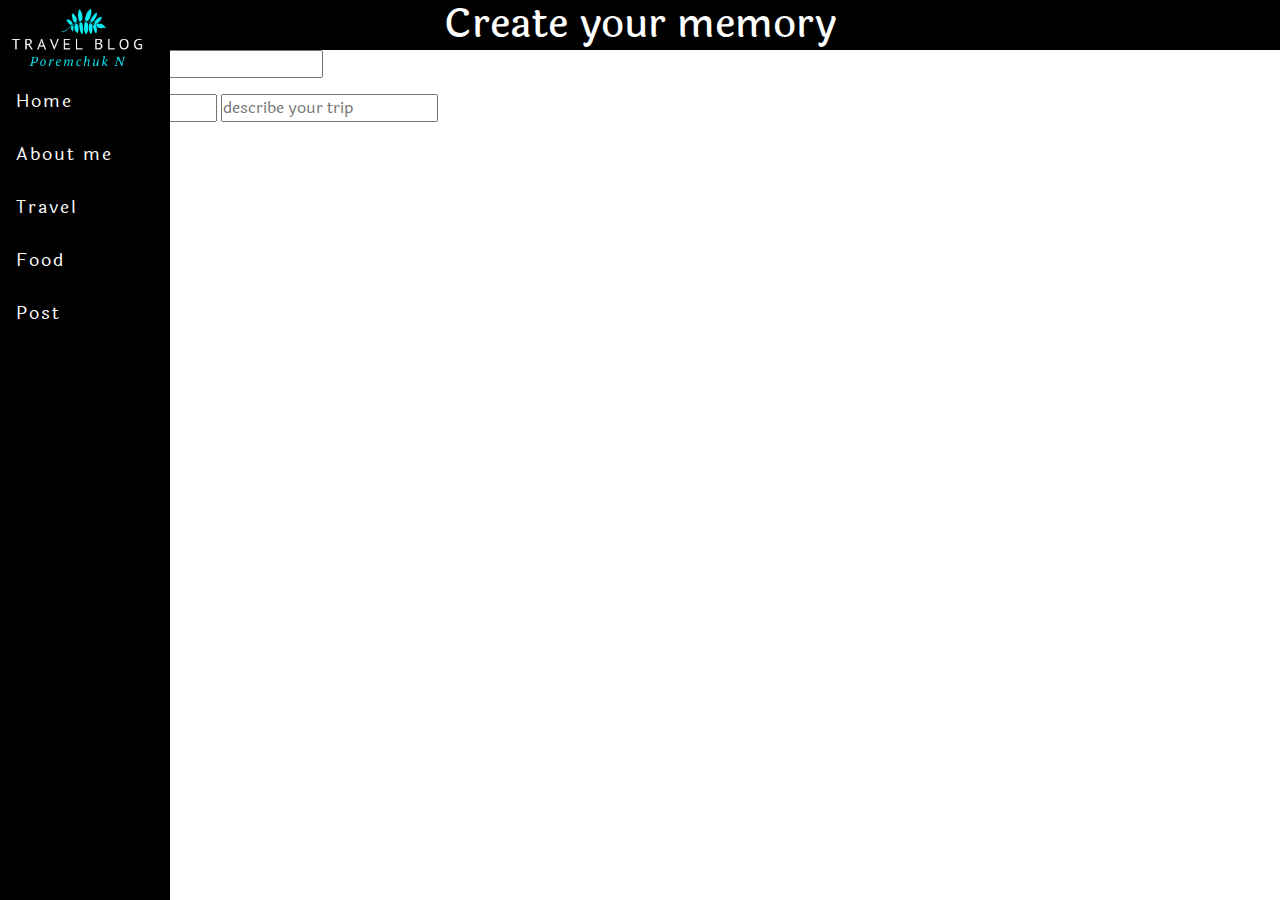
==== adminpanel/adminPanel.html @ a4c9e182 "start admin" ====
<!DOCTYPE html>
<html lang="en">
<head>
    <meta charset="UTF-8">
    <title>Title</title>
    <link rel="stylesheet" href="adminstyle.css">
     <script src="https://ajax.googleapis.com/ajax/libs/jquery/3.3.1/jquery.min.js"></script>
    <link rel="stylesheet" href="https://stackpath.bootstrapcdn.com/bootstrap/4.3.1/css/bootstrap.min.css" integrity="sha384-ggOyR0iXCbMQv3Xipma34MD+dH/1fQ784/j6cY/iJTQUOhcWr7x9JvoRxT2MZw1T" crossorigin="anonymous">
</head>
<body>
<div class="container-adminPanel">
    <div class="navbar-left">
    <a href = "" class="logo"><img class="logo-adminPanel" src="../img/small.png" height="98" width="206"></a>
<ul class="nav flex-column">
    <li class="nav-item">
        <a class="nav-link active" href="#">Home</a>
    </li>
    <li class="nav-item">
        <a class="nav-link" href="#">About me</a>
    </li>
    <li class="nav-item">
        <a class="nav-link" href="#">Travel</a>
    </li>
    <li class="nav-item">
        <a class="nav-link" href="#">Food</a>
    </li>
    <li class="nav-item">
        <a class="nav-link" href="#" id="onclick-post">Post</a>
    </li>
</ul>
    </div>
    <div>
        <div class="title-adminPanel">
            <h1 class="title-admin">Create your memory</h1>
        </div>

    <div class="form-group" id="img-url">
        <button type="button" class="upload-img" id="upload-img">Upload image</button>
        <input class="travel-img" id="url-img" placeholder="Image">
    </div>
    <div class="form-group" id="travel-story">
        <input type="text" class="title-story" id="title-story" placeholder="Title Country">
        <input type="text" class="travel-story" placeholder="describe your trip">
    </div>
</div>
</div>
</body>
<script src="https://code.jquery.com/jquery-3.3.1.slim.min.js" integrity="sha384-q8i/X+965DzO0rT7abK41JStQIAqVgRVzpbzo5smXKp4YfRvH+8abtTE1Pi6jizo" crossorigin="anonymous"></script>
<script src="https://cdnjs.cloudflare.com/ajax/libs/popper.js/1.14.7/umd/popper.min.js" integrity="sha384-UO2eT0CpHqdSJQ6hJty5KVphtPhzWj9WO1clHTMGa3JDZwrnQq4sF86dIHNDz0W1" crossorigin="anonymous"></script>
<script src="https://stackpath.bootstrapcdn.com/bootstrap/4.3.1/js/bootstrap.min.js" integrity="sha384-JjSmVgyd0p3pXB1rRibZUAYoIIy6OrQ6VrjIEaFf/nJGzIxFDsf4x0xIM+B07jRM" crossorigin="anonymous"></script>
<script src="adminJS.js"></script>

</html>
---- adminpanel/adminstyle.css ----
@import "https://fonts.googleapis.com/css?family=Laila";

body,html{
    width: 100%;
    height: 100%;
    overflow: hidden;
    background: url(bgAdminPanel.jpg);
    background-size: cover;
}
*{
    margin: 0;
    padding: 0;
    box-sizing: border-box;
    font-family: 'Laila', serif;
}
.container-adminPanel{
    position: absolute;
    width: 100%;
    height: 100%;
}
.navbar-left {
    display: block;
    position: absolute;
    width: 170px;
    height: 100%;
    top: 0;
    left: 0;
    background-color: black;
}
.nav-link {
    margin-top: 10px;
    font-size: 18px;
    letter-spacing: 2px;
    font-family: 'Laila', serif;
    color: #ffffff;
}
.nav-link:hover {
    color: #0bebf4;}
.logo-adminPanel{display: block;
    margin-left: 10px;
    padding-top: 5px;
    height: 70px;
    width: auto;
}
.title-adminPanel{
    width: 100%;
    height: 50px;
    background: black;
    text-align: center;
}
.title-admin{
    color: white;

}
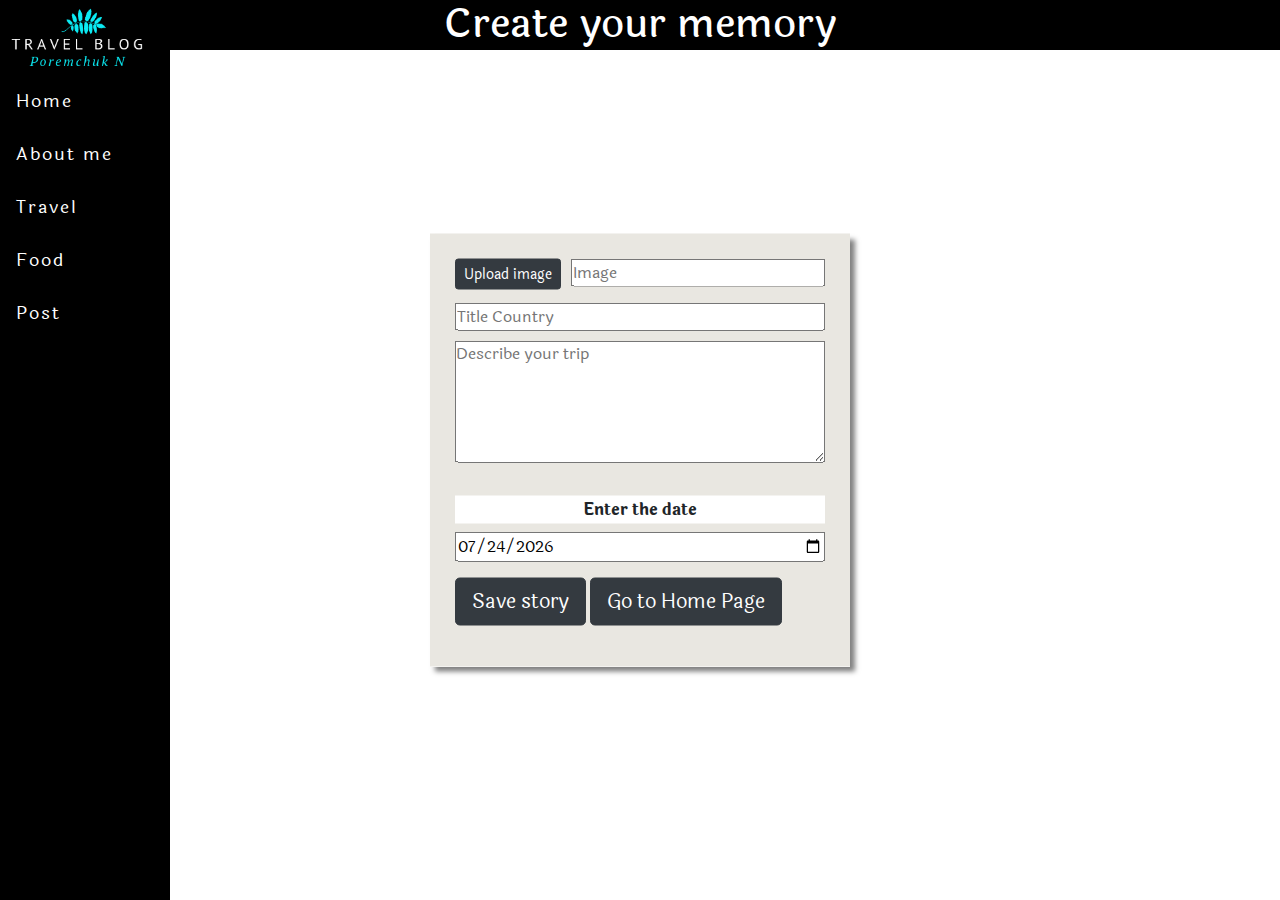
==== commit 1a502107: "admin" ====
--- a/adminpanel/adminPanel.html
+++ b/adminpanel/adminPanel.html
@@ -33,16 +33,26 @@
         <div class="title-adminPanel">
             <h1 class="title-admin">Create your memory</h1>
         </div>
+        <div class="container-memories">
+        <div class="form-group" id="img-url">
 
-    <div class="form-group" id="img-url">
-        <button type="button" class="upload-img" id="upload-img">Upload image</button>
-        <input class="travel-img" id="url-img" placeholder="Image">
-    </div>
-    <div class="form-group" id="travel-story">
-        <input type="text" class="title-story" id="title-story" placeholder="Title Country">
-        <input type="text" class="travel-story" placeholder="describe your trip">
-    </div>
-</div>
+            <button type="button"  id="upload-img" class="btn btn-dark btn-sm">Upload image</button>
+            <div class="input-img">
+                <input class="travel-img" id="url-img" placeholder="Image"></div>
+        </div>
+        <div class="form-group" id="travel-story">
+            <input type="text" class="title-story" id="myTitle-story" placeholder="Title Country">
+            <textarea class="text-story"  rows="5" id="myText-story" placeholder="Describe your trip"></textarea>
+        </div>
+        <div class="form-group" id="date">
+            <label for="dataToday">Enter the date</label>
+         <input type="date" id="dataToday">
+        </div>
+        <div class="form-group" id="buttons-admin">
+            <button type="button" class="btn btn-dark btn-lg">Save story</button>
+            <button type="button" class="btn btn-dark btn-lg">Go to Home Page</button> </div>
+        </div>
+        </div>
 </div>
 </body>
 <script src="https://code.jquery.com/jquery-3.3.1.slim.min.js" integrity="sha384-q8i/X+965DzO0rT7abK41JStQIAqVgRVzpbzo5smXKp4YfRvH+8abtTE1Pi6jizo" crossorigin="anonymous"></script>
--- a/adminpanel/adminstyle.css
+++ b/adminpanel/adminstyle.css
@@ -50,7 +50,53 @@
 }
 .title-admin{
     color: white;
+}
+.container-memories{
+    display: block;
+    background: rgba(183, 179, 157, 0.31);
+    padding: 25px;
+    width: 420px;
+    height: auto;
+    position: absolute;
+    top: 50%;
+    left: 50%;
+    transform: translate(-50%, -50%);
+    box-shadow: 5px 5px 5px 0 rgba(0,0,0,0.50);
+    transition: all 0.3s ease-in;
+}
+.form-group .input-img {
+    overflow: hidden;
+    padding-left: 10px;
+}
 
+.form-group .travel-img {
+    width: 100%;
+  }
+#upload-img {
+    float: left;
+}
+
+.title-story,
+.text-story{
+    width: 100%;
+    margin-bottom: 10px;
+}
+#date{
+    display: flex;
+    flex-flow:column nowrap;
+    text-align: center;
+}
+label{
+    font-weight: bold;
+    background: white;
+    text-decoration-color: black;
+   padding: 2px 10px 2px 10px;
+}
+#buttons-admin{
+    display: inline-block;
+    width: 100%;
 }
 
 
+
+
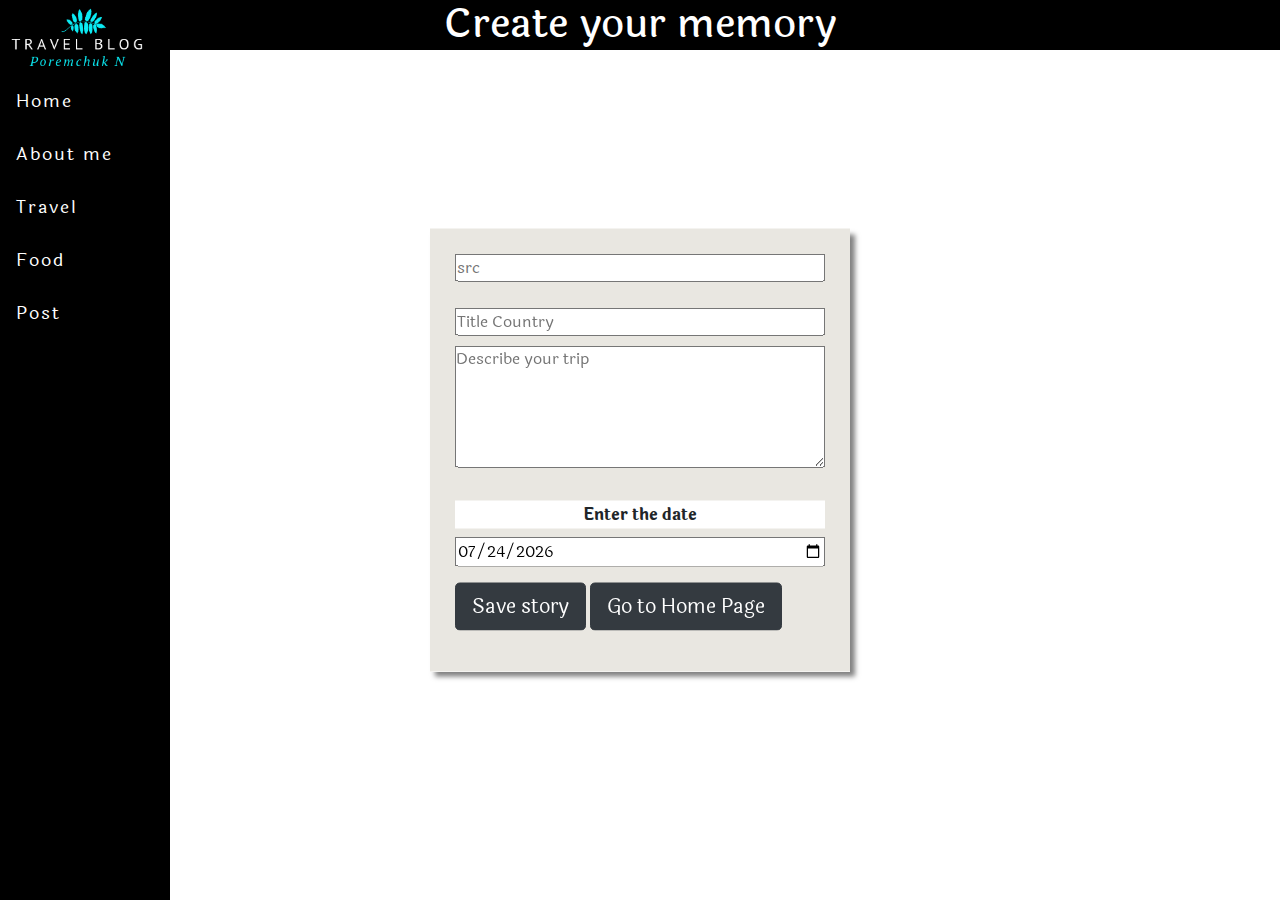
==== commit 40bba6e6: "myStory" ====
--- a/adminpanel/adminPanel.html
+++ b/adminpanel/adminPanel.html
@@ -4,60 +4,69 @@
     <meta charset="UTF-8">
     <title>Title</title>
     <link rel="stylesheet" href="adminstyle.css">
-     <script src="https://ajax.googleapis.com/ajax/libs/jquery/3.3.1/jquery.min.js"></script>
-    <link rel="stylesheet" href="https://stackpath.bootstrapcdn.com/bootstrap/4.3.1/css/bootstrap.min.css" integrity="sha384-ggOyR0iXCbMQv3Xipma34MD+dH/1fQ784/j6cY/iJTQUOhcWr7x9JvoRxT2MZw1T" crossorigin="anonymous">
+    <script src="https://ajax.googleapis.com/ajax/libs/jquery/3.3.1/jquery.min.js"></script>
+    <link rel="stylesheet" href="https://stackpath.bootstrapcdn.com/bootstrap/4.3.1/css/bootstrap.min.css"
+          integrity="sha384-ggOyR0iXCbMQv3Xipma34MD+dH/1fQ784/j6cY/iJTQUOhcWr7x9JvoRxT2MZw1T" crossorigin="anonymous">
+    <script src="../login/login.js"></script>
+    <script src="adminJS.js"></script>
 </head>
 <body>
 <div class="container-adminPanel">
     <div class="navbar-left">
-    <a href = "" class="logo"><img class="logo-adminPanel" src="../img/small.png" height="98" width="206"></a>
-<ul class="nav flex-column">
-    <li class="nav-item">
-        <a class="nav-link active" href="#">Home</a>
-    </li>
-    <li class="nav-item">
-        <a class="nav-link" href="#">About me</a>
-    </li>
-    <li class="nav-item">
-        <a class="nav-link" href="#">Travel</a>
-    </li>
-    <li class="nav-item">
-        <a class="nav-link" href="#">Food</a>
-    </li>
-    <li class="nav-item">
-        <a class="nav-link" href="#" id="onclick-post">Post</a>
-    </li>
-</ul>
+        <a href="" class="logo"><img class="logo-adminPanel" src="../img/small.png" height="98" width="206"></a>
+        <ul class="nav flex-column">
+            <li class="nav-item">
+                <a class="nav-link active" href="../index.html">Home</a>
+            </li>
+            <li class="nav-item">
+                <a class="nav-link" href="#routes">About me</a>
+            </li>
+            <li class="nav-item">
+                <a class="nav-link" href="#travel-section">Travel</a>
+            </li>
+            <li class="nav-item">
+                <a class="nav-link" href="#food-section">Food</a>
+            </li>
+            <li class="nav-item">
+                <!--берігає і постить story-->
+                <a class="nav-link" id="onclick-post"href="#food-section">Post</a>
+            </li>
+        </ul>
     </div>
     <div>
         <div class="title-adminPanel">
             <h1 class="title-admin">Create your memory</h1>
         </div>
         <div class="container-memories">
-        <div class="form-group" id="img-url">
-
-            <button type="button"  id="upload-img" class="btn btn-dark btn-sm">Upload image</button>
-            <div class="input-img">
-                <input class="travel-img" id="url-img" placeholder="Image"></div>
+            <div class="form-group" id="img-url">
+                 <div class="input-img">
+                    <input class="travel-img" id="url-img" placeholder="src">
+                </div>
+            </div>
+            <div class="form-group" id="travel-story">
+                <input type="text" class="title-story" id="myTitle-story" placeholder="Title Country">
+                <textarea class="text-story" rows="5" id="myText-story" placeholder="Describe your trip"></textarea>
+            </div>
+            <div class="form-group" id="date">
+                <label for="dateToday">Enter the date</label>
+                <input type="date" id="dateToday">
+            </div>
+            <div class="form-group" id="buttons-admin">
+                <button id="story-btn" type="button" class="btn btn-dark btn-lg">Save story</button>
+                <button id="gotoHomePage" type="button" class="btn btn-dark btn-lg">Go to Home Page</button>
+            </div>
         </div>
-        <div class="form-group" id="travel-story">
-            <input type="text" class="title-story" id="myTitle-story" placeholder="Title Country">
-            <textarea class="text-story"  rows="5" id="myText-story" placeholder="Describe your trip"></textarea>
-        </div>
-        <div class="form-group" id="date">
-            <label for="dataToday">Enter the date</label>
-         <input type="date" id="dataToday">
-        </div>
-        <div class="form-group" id="buttons-admin">
-            <button type="button" class="btn btn-dark btn-lg">Save story</button>
-            <button type="button" class="btn btn-dark btn-lg">Go to Home Page</button> </div>
-        </div>
-        </div>
+        <div id="containerStory"></div>
+    </div>
 </div>
 </body>
-<script src="https://code.jquery.com/jquery-3.3.1.slim.min.js" integrity="sha384-q8i/X+965DzO0rT7abK41JStQIAqVgRVzpbzo5smXKp4YfRvH+8abtTE1Pi6jizo" crossorigin="anonymous"></script>
-<script src="https://cdnjs.cloudflare.com/ajax/libs/popper.js/1.14.7/umd/popper.min.js" integrity="sha384-UO2eT0CpHqdSJQ6hJty5KVphtPhzWj9WO1clHTMGa3JDZwrnQq4sF86dIHNDz0W1" crossorigin="anonymous"></script>
-<script src="https://stackpath.bootstrapcdn.com/bootstrap/4.3.1/js/bootstrap.min.js" integrity="sha384-JjSmVgyd0p3pXB1rRibZUAYoIIy6OrQ6VrjIEaFf/nJGzIxFDsf4x0xIM+B07jRM" crossorigin="anonymous"></script>
-<script src="adminJS.js"></script>
-
+<script src="https://code.jquery.com/jquery-3.3.1.slim.min.js"
+        integrity="sha384-q8i/X+965DzO0rT7abK41JStQIAqVgRVzpbzo5smXKp4YfRvH+8abtTE1Pi6jizo"
+        crossorigin="anonymous"></script>
+<script src="https://cdnjs.cloudflare.com/ajax/libs/popper.js/1.14.7/umd/popper.min.js"
+        integrity="sha384-UO2eT0CpHqdSJQ6hJty5KVphtPhzWj9WO1clHTMGa3JDZwrnQq4sF86dIHNDz0W1"
+        crossorigin="anonymous"></script>
+<script src="https://stackpath.bootstrapcdn.com/bootstrap/4.3.1/js/bootstrap.min.js"
+        integrity="sha384-JjSmVgyd0p3pXB1rRibZUAYoIIy6OrQ6VrjIEaFf/nJGzIxFDsf4x0xIM+B07jRM"
+        crossorigin="anonymous"></script>
 </html>--- a/adminpanel/adminstyle.css
+++ b/adminpanel/adminstyle.css
@@ -57,27 +57,16 @@
     padding: 25px;
     width: 420px;
     height: auto;
-    position: absolute;
+    position: fixed;
     top: 50%;
     left: 50%;
     transform: translate(-50%, -50%);
     box-shadow: 5px 5px 5px 0 rgba(0,0,0,0.50);
     transition: all 0.3s ease-in;
 }
-.form-group .input-img {
-    overflow: hidden;
-    padding-left: 10px;
-}
-
-.form-group .travel-img {
-    width: 100%;
-  }
-#upload-img {
-    float: left;
-}
-
 .title-story,
-.text-story{
+.text-story,
+.travel-img{
     width: 100%;
     margin-bottom: 10px;
 }
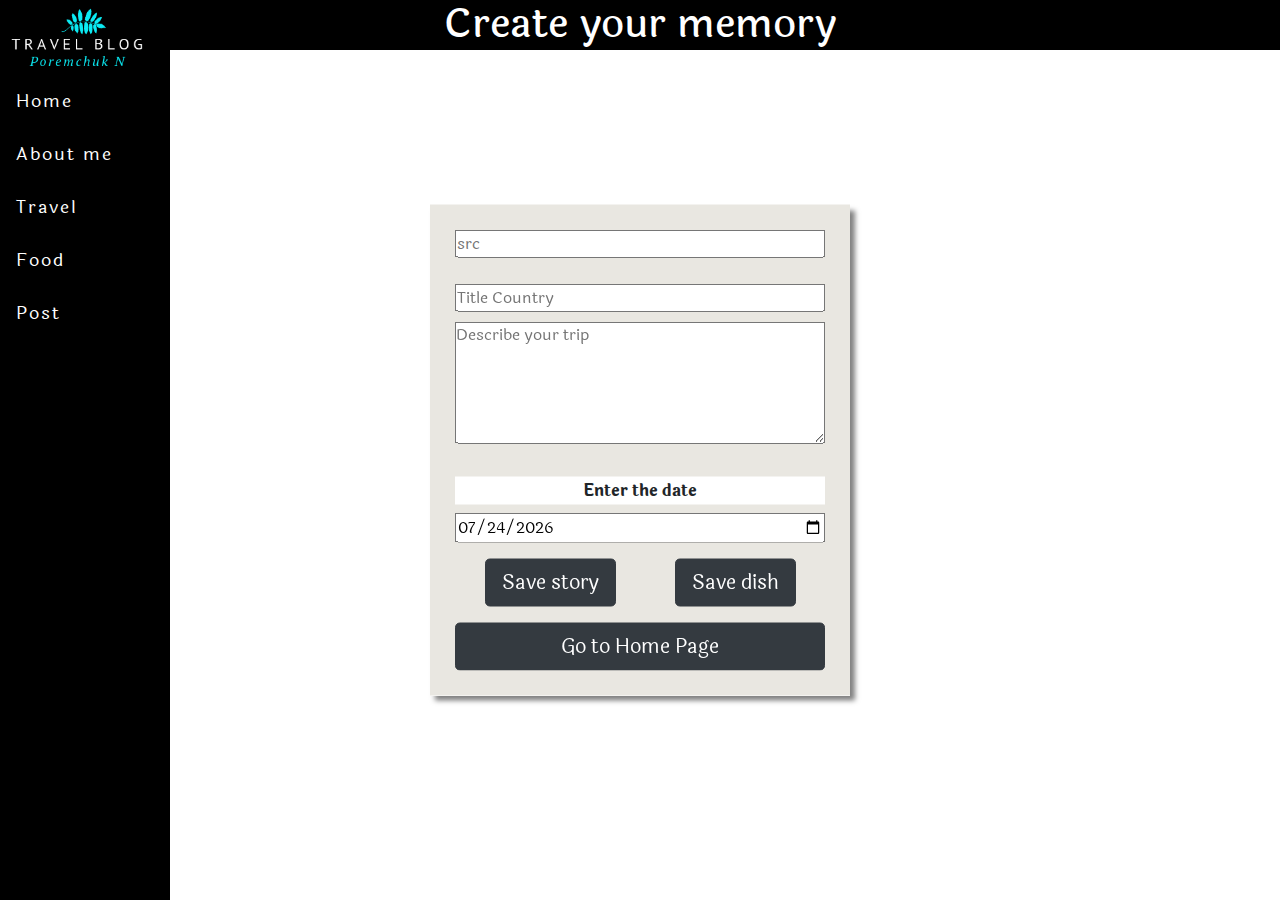
==== commit 1ef459e4: "Story" ====
--- a/adminpanel/adminPanel.html
+++ b/adminpanel/adminPanel.html
@@ -29,7 +29,7 @@
             </li>
             <li class="nav-item">
                 <!--берігає і постить story-->
-                <a class="nav-link" id="onclick-post"href="#food-section">Post</a>
+                <a class="nav-link" id="onclick-post" href="#food-section">Post</a>
             </li>
         </ul>
     </div>
@@ -39,7 +39,7 @@
         </div>
         <div class="container-memories">
             <div class="form-group" id="img-url">
-                 <div class="input-img">
+                <div class="input-img">
                     <input class="travel-img" id="url-img" placeholder="src">
                 </div>
             </div>
@@ -53,10 +53,13 @@
             </div>
             <div class="form-group" id="buttons-admin">
                 <button id="story-btn" type="button" class="btn btn-dark btn-lg">Save story</button>
+                <button id="food-btn" type="button" class="btn btn-dark btn-lg">Save dish</button>
+            </div>
+            <div>
                 <button id="gotoHomePage" type="button" class="btn btn-dark btn-lg">Go to Home Page</button>
             </div>
         </div>
-        <div id="containerStory"></div>
+        <div id="container-Story"></div>
     </div>
 </div>
 </body>
--- a/adminpanel/adminstyle.css
+++ b/adminpanel/adminstyle.css
@@ -82,7 +82,15 @@
    padding: 2px 10px 2px 10px;
 }
 #buttons-admin{
-    display: inline-block;
+    display: flex;
+    flex-wrap: nowrap;
+    -webkit-flex-wrap: nowrap;
+    width: 100%;
+    justify-content: space-around;
+    align-items: stretch;
+    align-content: stretch;
+}
+#gotoHomePage{
     width: 100%;
 }
 
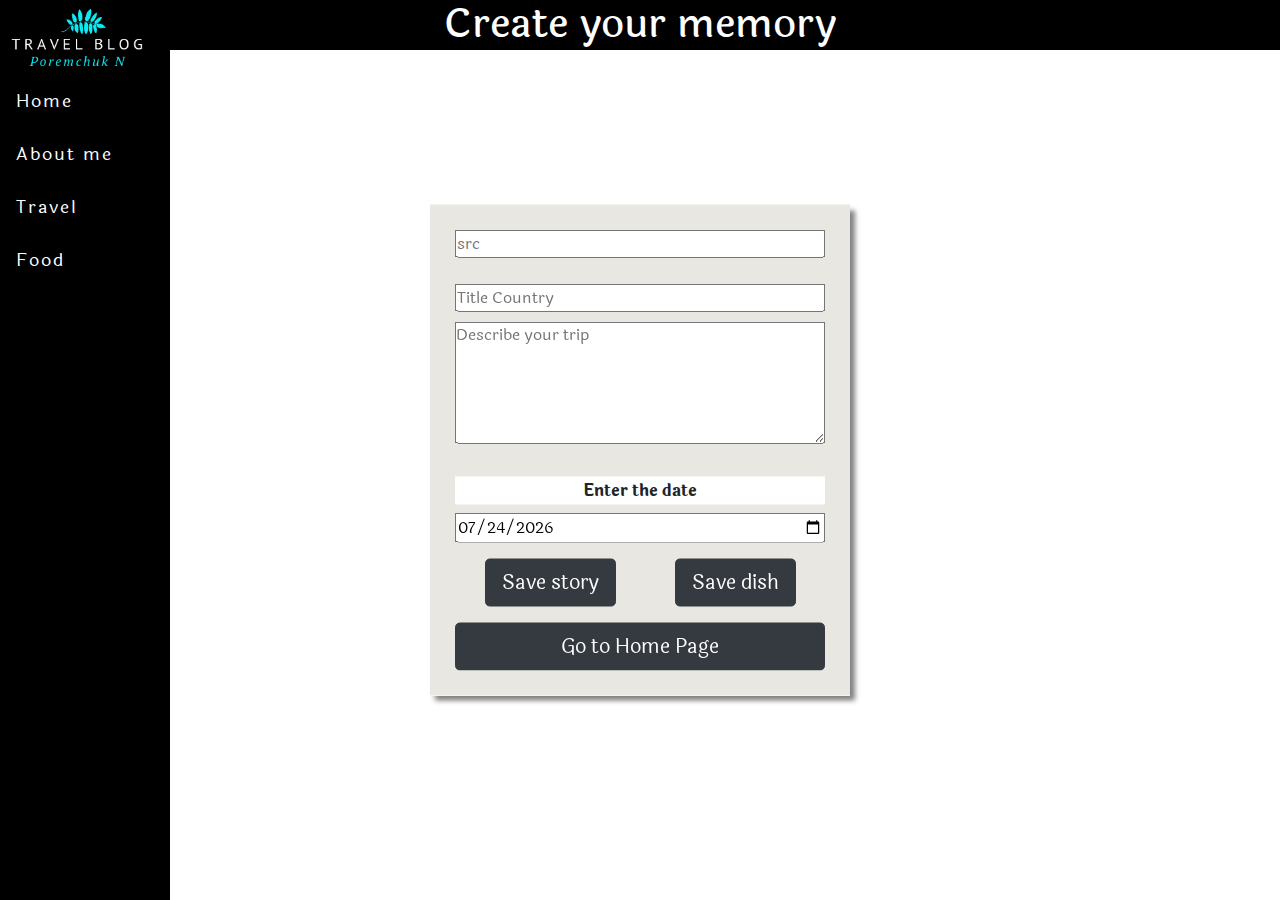
==== commit 74858028: "finish" ====
--- a/adminpanel/adminPanel.html
+++ b/adminpanel/adminPanel.html
@@ -2,13 +2,14 @@
 <html lang="en">
 <head>
     <meta charset="UTF-8">
-    <title>Title</title>
+    <title>AdminPanel</title>
     <link rel="stylesheet" href="adminstyle.css">
     <script src="https://ajax.googleapis.com/ajax/libs/jquery/3.3.1/jquery.min.js"></script>
     <link rel="stylesheet" href="https://stackpath.bootstrapcdn.com/bootstrap/4.3.1/css/bootstrap.min.css"
           integrity="sha384-ggOyR0iXCbMQv3Xipma34MD+dH/1fQ784/j6cY/iJTQUOhcWr7x9JvoRxT2MZw1T" crossorigin="anonymous">
     <script src="../login/login.js"></script>
     <script src="adminJS.js"></script>
+    <link href="../index.html">
 </head>
 <body>
 <div class="container-adminPanel">
@@ -16,7 +17,7 @@
         <a href="" class="logo"><img class="logo-adminPanel" src="../img/small.png" height="98" width="206"></a>
         <ul class="nav flex-column">
             <li class="nav-item">
-                <a class="nav-link active" href="../index.html">Home</a>
+                <a class="nav-link active" href="//../index.html">Home</a>
             </li>
             <li class="nav-item">
                 <a class="nav-link" href="#routes">About me</a>
@@ -26,10 +27,6 @@
             </li>
             <li class="nav-item">
                 <a class="nav-link" href="#food-section">Food</a>
-            </li>
-            <li class="nav-item">
-                <!--берігає і постить story-->
-                <a class="nav-link" id="onclick-post" href="#food-section">Post</a>
             </li>
         </ul>
     </div>
@@ -60,6 +57,7 @@
             </div>
         </div>
         <div id="container-Story"></div>
+        <div id="container-Food"></div>
     </div>
 </div>
 </body>
